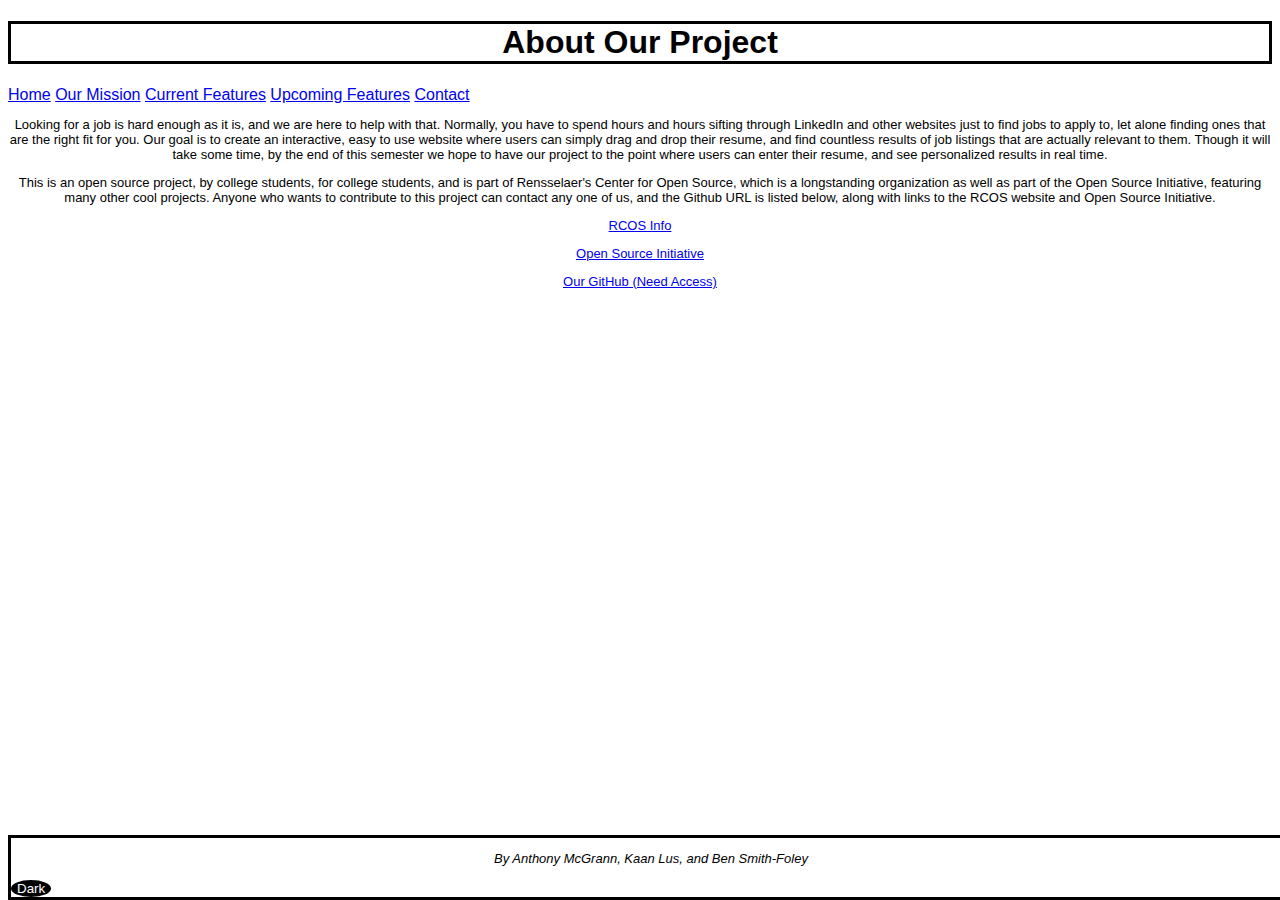
==== src/about.html @ e2d00b14 "Landing pages added, improved front end" ====
<!DOCTYPE html>
<html lang="en">
<head>
    <meta charset="UTF-8">
    <meta http-equiv="X-UA-Compatible" content="IE=edge">
    <meta name="viewport" content="width=device-width, initial-scale=1.0">
    <title>resuME</title>
    <link rel="stylesheet" href="main.css">
</head>
<body class="light-theme">
    <h1>About Our Project</h1>
    <nav>
        <a href="./index.html">Home</a>
        <a href="./about.html">Our Mission</a>
        <a href="./currentStatus.html">Current Features</a>
        <a href="./whatsNext.html">Upcoming Features</a> 
        <a href="./contact.html">Contact</a>
    </nav>
    
    <div id="centeredP">
        <p>Looking for a job is hard enough as it is, and we are here to help with that. Normally, you have to spend hours
            and hours sifting through LinkedIn and other websites just to find jobs to apply to, let alone finding
            ones that are the right fit for you. Our goal is to create an interactive, easy to use website where users can 
            simply drag and drop their resume, and find countless results of job listings that are actually relevant to them. 
            Though it will take some time, by the end of this semester we hope to have our project to the point where users can 
            enter their resume, and see personalized results in real time.
        </p>
        <p>
            This is an open source project, by college students, for college students, and is part of Rensselaer's Center for Open Source,
            which is a longstanding organization as well as part of the Open Source Initiative, featuring many other cool projects.
            Anyone who wants to contribute to this project can contact any one of us, and the Github URL is listed below, along with links
            to the RCOS website and Open Source Initiative.
        </p>
        <p>
            <a href="https://science.rpi.edu/computer-science/programs/undergrad/bs-computerscience/rensselaer-center-open-source-rcos">
                RCOS Info
            </a>
        </p>
        <p>
            <a href="https://opensource.org/">
                Open Source Initiative
            </a>
        </p>
        <p>
            <a href="https://github.com/kaanlus/ResuME">
                Our GitHub (Need Access)
            </a>
        </p>
    </div>
</body>
<footer>
    <div id="f">
        <p>By Anthony McGrann, Kaan Lus, and Ben Smith-Foley</p>
    </div>  
    <div>
        <button class="btn">Dark</button>
    </div>
    <script src="app.js"> </script>
    <noscript>You need to enable JavaScript to view the full site.</noscript>
</footer>
</html>
---- src/main.css ----
:root {
    --green: #00FF00;
    --white: #FFFFFF;
    --black: #000000;
    --red: #FF0000
}
h1 {
    text-align: center;
    font-size: xx-large;
    border-style: solid;
    border-color: var(--fontColor);
}

body {
    background: var(--bg);
    color: var(--fontColor);
    font-family: helvetica;
}

ul {
    font-family: monospace;
    font-style: italic;
}
#mission p {
    border-style: solid;
    border-color: var(--fontColor);
    text-align: center;
    font-size: x-large;
}
#f p {
    text-align: center;
    font-style: italic;
    font-size: small;
}
#centeredP p {
    text-align: center;
    font-size: small;
}

footer {
    position: absolute;
    bottom: 0;
    width: 100%;
    border-color: var(--fontColor);
    border-style: solid;
}

.list {
    list-style: square;
}
.light-theme {
    --bg: var(--white);
    --fontColor: var(--black);
    --btnBg: var(--black);
    --btnFontColor: var(--white);
}
.dark-theme {
    --bg: var(--black);
    --fontColor: var(--white);
    --btnBg: var(--white);
    --btnFontColor: var(--black);
}
.btn {
    color: var(--btnFontColor);
    background-color: var(--btnBg);
}
.btn {
    border-radius: 50%;
    border: none;
    color: var(--btnFontColor);
    background-color: var(--btnBg);
}
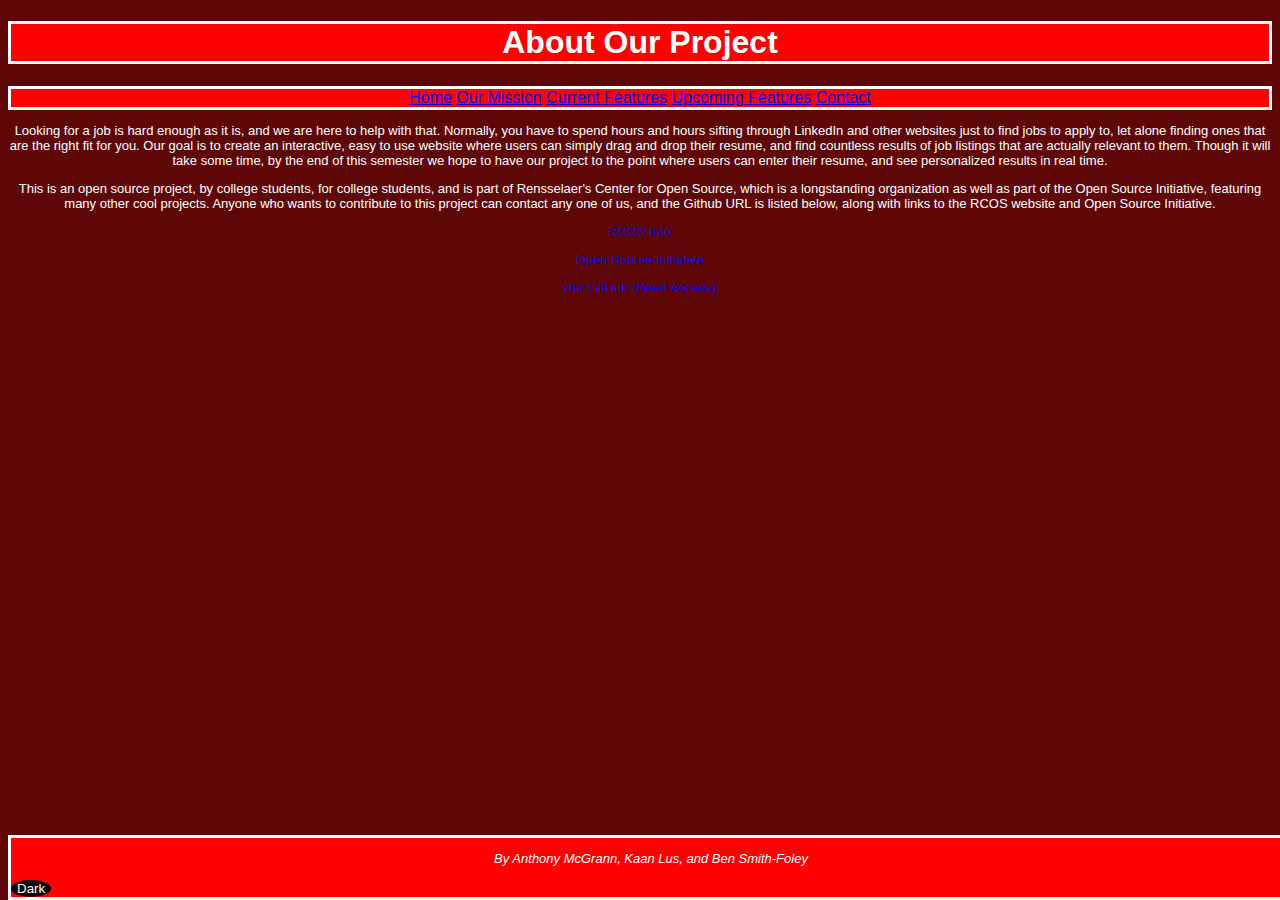
==== commit afb8b44d: "Revamped color scheme and improved UI" ====
--- a/src/about.html
+++ b/src/about.html
@@ -9,7 +9,7 @@
 </head>
 <body class="light-theme">
     <h1>About Our Project</h1>
-    <nav>
+    <nav id="navBar">
         <a href="./index.html">Home</a>
         <a href="./about.html">Our Mission</a>
         <a href="./currentStatus.html">Current Features</a>
--- a/src/main.css
+++ b/src/main.css
@@ -2,13 +2,16 @@
     --green: #00FF00;
     --white: #FFFFFF;
     --black: #000000;
-    --red: #FF0000
+    --darkred: #5f0707;
+    --red: #FF0000;
+    --gray: #938f8f;
 }
 h1 {
     text-align: center;
     font-size: xx-large;
     border-style: solid;
     border-color: var(--fontColor);
+    background-color: var(--headerFooter);
 }
 
 body {
@@ -43,20 +46,22 @@
     width: 100%;
     border-color: var(--fontColor);
     border-style: solid;
+    background-color: var(--headerFooter);
 }
 
 .list {
     list-style: square;
 }
 .light-theme {
-    --bg: var(--white);
-    --fontColor: var(--black);
+    --bg: var(--darkred);
+    --fontColor: var(--white);
     --btnBg: var(--black);
     --btnFontColor: var(--white);
+    --headerFooter: var(--red);
 }
 .dark-theme {
     --bg: var(--black);
-    --fontColor: var(--white);
+    --fontColor: var(--green);
     --btnBg: var(--white);
     --btnFontColor: var(--black);
 }
@@ -69,4 +74,26 @@
     border: none;
     color: var(--btnFontColor);
     background-color: var(--btnBg);
+}
+#resume {
+    height: 200px;
+    background-color: var(--gray);
+    color: var(--fontColor);
+}
+#concern {
+    height: 200px;
+    background-color: var(--gray);
+    color: var(--fontColor);
+}
+#field {
+    background-color: var(--gray);
+    color: var(--fontColor);
+}
+
+#navBar {
+    color: var(--fontColor) !important; 
+    background-color: var(--headerFooter);
+    border-color: var(--fontColor);
+    border-style: solid;
+    text-align: center;
 }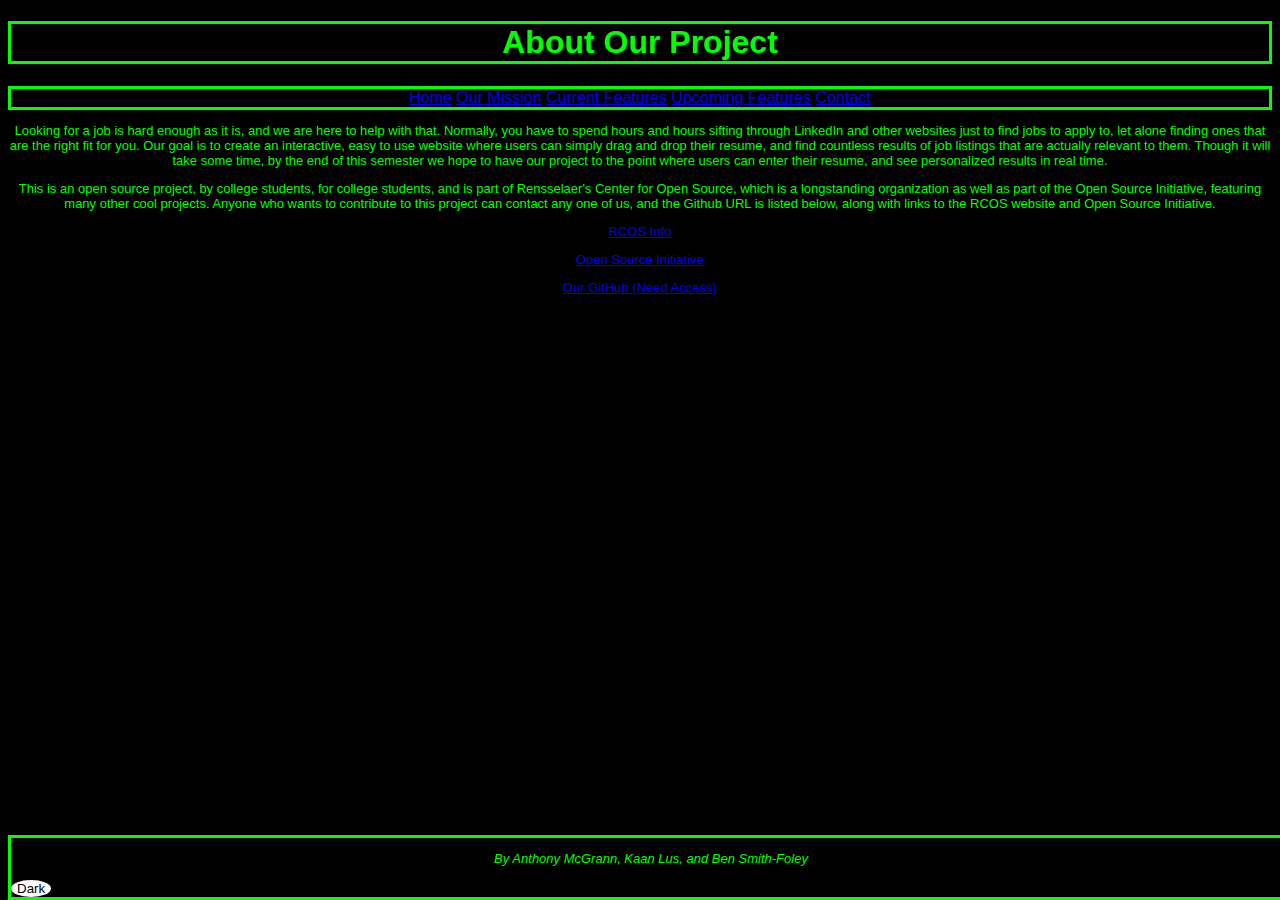
==== commit c18e6d8f: "Revamped default color scheme, added file upload plus bug fixes" ====
--- a/src/about.html
+++ b/src/about.html
@@ -7,7 +7,7 @@
     <title>resuME</title>
     <link rel="stylesheet" href="main.css">
 </head>
-<body class="light-theme">
+<body class="dark-theme">
     <h1>About Our Project</h1>
     <nav id="navBar">
         <a href="./index.html">Home</a>
--- a/src/main.css
+++ b/src/main.css
@@ -75,11 +75,7 @@
     color: var(--btnFontColor);
     background-color: var(--btnBg);
 }
-#resume {
-    height: 200px;
-    background-color: var(--gray);
-    color: var(--fontColor);
-}
+
 #concern {
     height: 200px;
     background-color: var(--gray);
